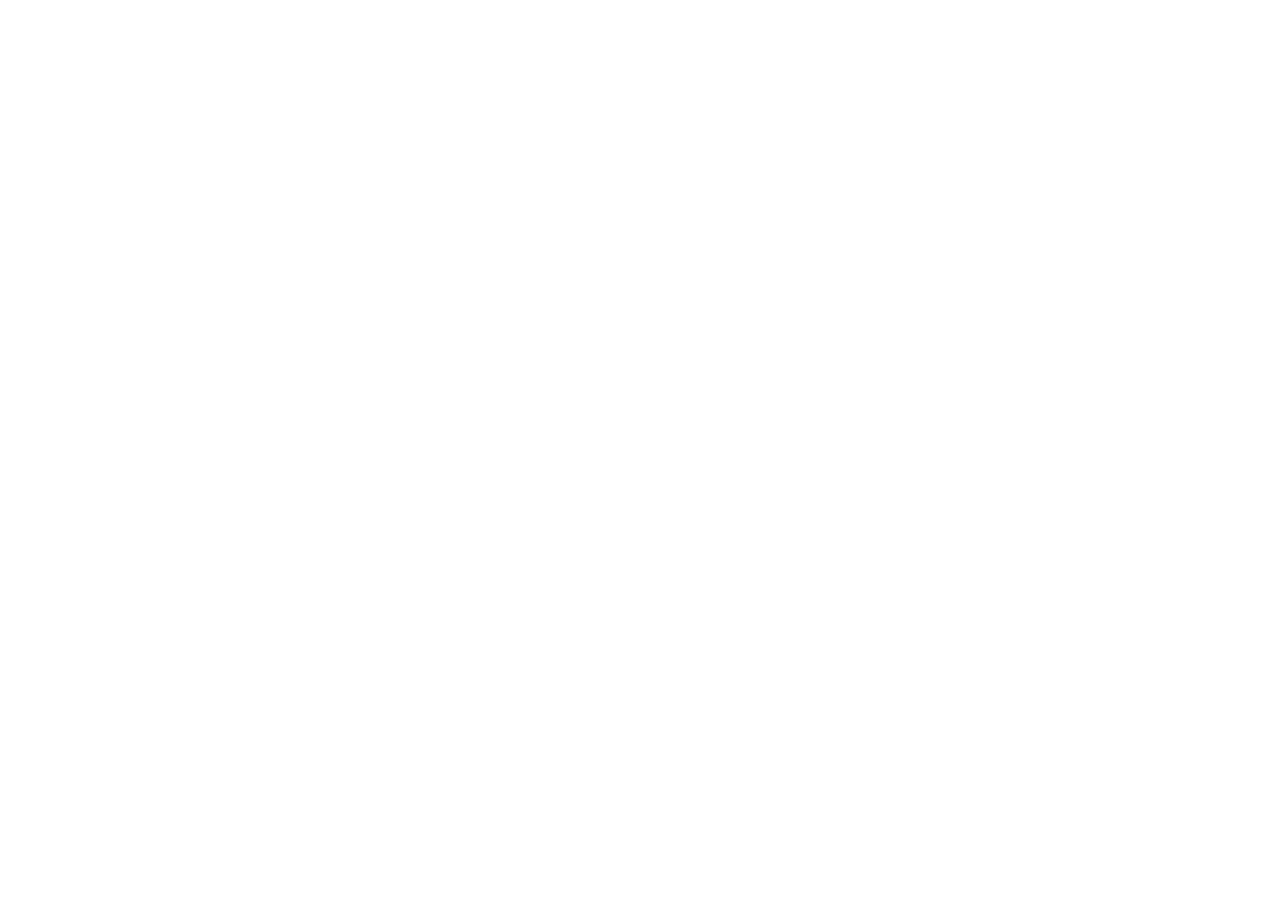
==== index.html @ 22c2efd7 "initial push" ====
<!doctype html>
<!--[if lt IE 7]>      <html class="no-js lt-ie9 lt-ie8 lt-ie7"> <![endif]-->
<!--[if IE 7]>         <html class="no-js lt-ie9 lt-ie8"> <![endif]-->
<!--[if IE 8]>         <html class="no-js lt-ie9"> <![endif]-->
<!--[if gt IE 8]><!--> <html lang="en" ng-csp="" ng-app="engelbertink"> <!--<![endif]-->

	<head>
		<script src="https://www.gstatic.com/firebasejs/3.7.2/firebase.js"></script>
		<script>
		// Initialize Firebase

		</script>
		<script
  src="https://code.jquery.com/jquery-2.2.4.min.js"
  integrity="sha256-BbhdlvQf/xTY9gja0Dq3HiwQF8LaCRTXxZKRutelT44="
  crossorigin="anonymous"></script>
		<base href="/">
		<meta charset="utf-8">
		<meta http-equiv="x-ua-compatible" content="ie=edge">
		<title>Engelbertink wasserij</title>
		<meta name="description" content="Engelbertink wasserij gebruikers portaal">

		<!-- mobile meta -->
		<meta name="HandheldFriendly" content="True">
		<meta name="MobileOptimized" content="320">
		<meta name="viewport" content="width=device-width, initial-scale=1.0"/>
		<link rel="shortcut icon" type="image/x-icon" href="images/favicon.ico">

		<!--[if IE]>
			<link rel="shortcut icon" href="favicon.ico">
		<![endif]-->
		<!-- or, set /favicon.ico for IE10 win -->
		<meta name="msapplication-TileColor" content="#f01d4f">

		<!-- CSS -->
		<!-- build:css css/style.min.css -->
		<link rel="stylesheet" href="https://maxcdn.bootstrapcdn.com/bootstrap/3.3.7/css/bootstrap.min.css" integrity="sha384-BVYiiSIFeK1dGmJRAkycuHAHRg32OmUcww7on3RYdg4Va+PmSTsz/K68vbdEjh4u" crossorigin="anonymous">
		<link rel="stylesheet" href="bower_components/OwlCarousel/owl-carousel/owl.carousel.css" />
		<link rel="stylesheet" type="text/css" href="styles/style.css" />
		<link href="https://fonts.googleapis.com/css?family=Raleway" rel="stylesheet">
		<!-- endbuild -->
	</head>

	<body class="main-wrapper" ng-controller="RouteCtrl">
	
		<!--[if lt IE 8]>
		    <p class="browserupgrade">You are using an <strong>outdated</strong> browser. Please <a href="http://browsehappy.com/">upgrade your browser</a> to improve your experience.</p>
		<![endif]-->

		<!-- Navigation -->
		<!--<main-nav></main-nav>-->

		<!-- Main view for templates -->
		<div data-ng-view="" class="container"></div>

	</body>

	<!-- Vendors -->
	<!-- build:nonangularlibs js/nonangularlibs.js -->

	<!-- endbuild -->

	<!-- Non-angular libraries -->
	<!-- build:libs js/libs.js -->
	<script src="https://maxcdn.bootstrapcdn.com/bootstrap/3.3.7/js/bootstrap.min.js" integrity="sha384-Tc5IQib027qvyjSMfHjOMaLkfuWVxZxUPnCJA7l2mCWNIpG9mGCD8wGNIcPD7Txa" crossorigin="anonymous"></script>
	<script type="text/javascript" src="js/nonangular/lodash.min.js"></script>
	<script type="text/javascript" src="js/scripts.js"></script>
	<script type="text/javascript" src="bower_components/OwlCarousel/owl-carousel/owl.carousel.min.js"></script>
	<!-- endbuild -->

	<!-- Angular external libraries for application -->
	<!-- build:angularlibs js/angularlibs.js -->
	<script type="text/javascript" src="bower_components/angular/angular.js"></script>
	<script type="text/javascript" src="bower_components/angular-route/angular-route.js"></script>
	<script type="text/javascript" src="bower_components/angular-sanitize/angular-sanitize.js"></script>
	<!-- endbuild -->

	<!-- Angular components -->
	<!-- build:appcomponents js/appcomponents.js -->
	<script type="text/javascript" src="app/app.js"></script>
	<script type="text/javascript" src="app/config.js"></script>
	<script type="text/javascript" src="components/services/LocalStorage.service.js"></script>
	<script type="text/javascript" src="components/services/queryService.service.js"></script>
	<script type="text/javascript" src="components/directives/owl.slider.directive.js"></script>
	<!-- endbuild -->

	<!-- Application sections -->
	<!-- build:mainapp js/mainapp.js -->
	<script type="text/javascript" src="app/factory.js"></script>
	<script type="text/javascript" src="app/controller.js"></script>
	<script type="text/javascript" src="app/mangelController.js"></script>
	<!-- endbuild -->

	<!-- templates from $templateCache -->
	<!-- build:templates -->
	<!-- endbuild -->	

</html>
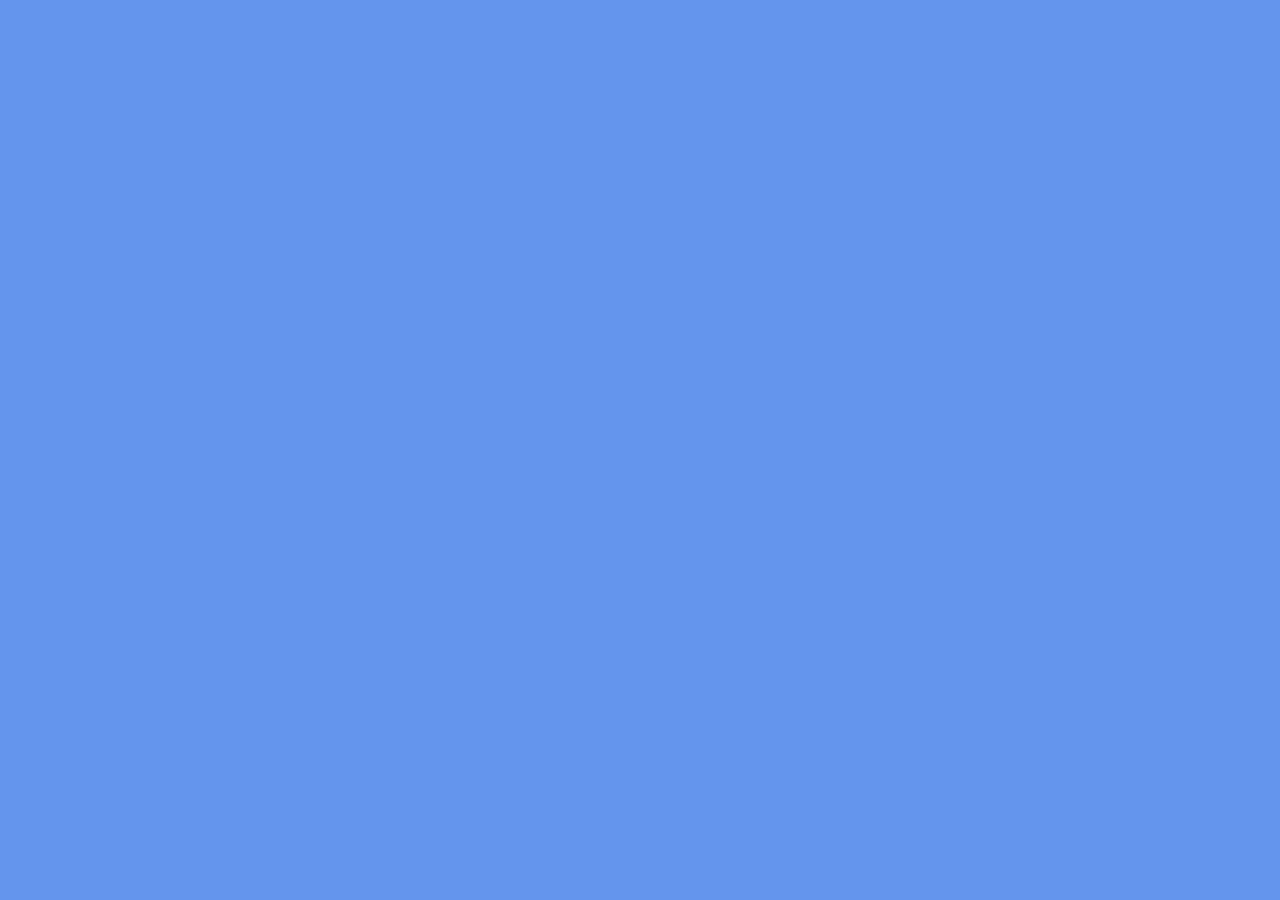
==== commit adb64521: "2e aanpassingen" ====
--- a/index.html
+++ b/index.html
@@ -37,6 +37,7 @@
 		<link rel="stylesheet" href="https://maxcdn.bootstrapcdn.com/bootstrap/3.3.7/css/bootstrap.min.css" integrity="sha384-BVYiiSIFeK1dGmJRAkycuHAHRg32OmUcww7on3RYdg4Va+PmSTsz/K68vbdEjh4u" crossorigin="anonymous">
 		<link rel="stylesheet" href="bower_components/OwlCarousel/owl-carousel/owl.carousel.css" />
 		<link rel="stylesheet" type="text/css" href="styles/style.css" />
+			<link rel="stylesheet" type="text/css" href="styles/style2.css" />
 		<link href="https://fonts.googleapis.com/css?family=Raleway" rel="stylesheet">
 		<!-- endbuild -->
 	</head>
--- a/styles/style2.css
+++ b/styles/style2.css
@@ -0,0 +1,158 @@
+body {
+  font: 18px/20px 'raleway', Helvetica, Arial, sans-serif;
+  color: white;
+  background:cornflowerblue;
+}
+
+.sign-up {
+  position: relative;
+  margin: 20px auto;
+  width: 280px;
+  padding: 33px 25px 29px;
+  background: white;
+  border-bottom: 1px solid #c4c4c4;
+  border-radius: 5px;
+  -webkit-box-shadow: 0 1px 5px rgba(0, 0, 0, 0.25);
+  box-shadow: 0 1px 5px rgba(0, 0, 0, 0.25);
+}
+
+.sign-up:before, .sign-up:after {
+  content: '';
+  position: absolute;
+  bottom: 1px;
+  left: 0;
+  right: 0;
+  height: 10px;
+  background: inherit;
+  border-bottom: 1px solid #d2d2d2;
+  border-radius: 4px;
+}
+
+.sign-up:after {
+  bottom: 3px;
+  border-color: #dcdcdc;
+}
+
+.sign-up-title {
+  margin: -25px -25px 25px;
+  padding: 15px 25px;
+  line-height: 35px;
+  font-size: 26px;
+  font-weight: 300;
+  color: #aaa;
+  text-align: center;
+  text-shadow: 0 1px rgba(255, 255, 255, 0.75);
+  background: #f7f7f7;
+}
+
+.sign-up-title:before {
+  content: '';
+  position: absolute;
+  top: 0;
+  left: 0;
+  right: 0;
+  height: 8px;
+  background: #c4e17f;
+  border-radius: 5px 5px 0 0;
+  background-image: -webkit-linear-gradient(left, #c4e17f, #c4e17f 12.5%, #f7fdca 12.5%, #f7fdca 25%, #fecf71 25%, #fecf71 37.5%, #f0776c 37.5%, #f0776c 50%, #db9dbe 50%, #db9dbe 62.5%, #c49cde 62.5%, #c49cde 75%, #669ae1 75%, #669ae1 87.5%, #62c2e4 87.5%, #62c2e4);
+  background-image: -moz-linear-gradient(left, #c4e17f, #c4e17f 12.5%, #f7fdca 12.5%, #f7fdca 25%, #fecf71 25%, #fecf71 37.5%, #f0776c 37.5%, #f0776c 50%, #db9dbe 50%, #db9dbe 62.5%, #c49cde 62.5%, #c49cde 75%, #669ae1 75%, #669ae1 87.5%, #62c2e4 87.5%, #62c2e4);
+  background-image: -o-linear-gradient(left, #c4e17f, #c4e17f 12.5%, #f7fdca 12.5%, #f7fdca 25%, #fecf71 25%, #fecf71 37.5%, #f0776c 37.5%, #f0776c 50%, #db9dbe 50%, #db9dbe 62.5%, #c49cde 62.5%, #c49cde 75%, #669ae1 75%, #669ae1 87.5%, #62c2e4 87.5%, #62c2e4);
+  background-image: linear-gradient(to right, #c4e17f, #c4e17f 12.5%, #f7fdca 12.5%, #f7fdca 25%, #fecf71 25%, #fecf71 37.5%, #f0776c 37.5%, #f0776c 50%, #db9dbe 50%, #db9dbe 62.5%, #c49cde 62.5%, #c49cde 75%, #669ae1 75%, #669ae1 87.5%, #62c2e4 87.5%, #62c2e4);
+}
+
+input {
+  font-family: inherit;
+  color: black;
+  -webkit-box-sizing: border-box;
+  -moz-box-sizing: border-box;
+  box-sizing: border-box;
+}
+
+.sign-up-input {
+  width: 100%;
+  height: 50px;
+  margin-bottom: 25px;
+  padding: 0 15px 2px;
+  font-size: 17px;
+  background: white;
+  border: 2px solid #ebebeb;
+  border-radius: 4px;
+  -webkit-box-shadow: inset 0 -2px #ebebeb;
+  box-shadow: inset 0 -2px #ebebeb;
+}
+
+.sign-up-input:focus {
+  border-color: #62c2e4;
+  outline: none;
+  -webkit-box-shadow: inset 0 -2px #62c2e4;
+  box-shadow: inset 0 -2px #62c2e4;
+}
+
+.lt-ie9 .sign-up-input {
+  line-height: 48px;
+}
+
+.sign-up-button {
+  position: relative;
+  vertical-align: top;
+  width: 100%;
+  height: 54px;
+  padding: 0;
+  font-size: 22px;
+  color: white;
+  text-align: center;
+  text-shadow: 0 1px 2px rgba(0, 0, 0, 0.25);
+  background:greenyellow;
+  border: 0;
+  border-bottom: 2px solid greenyellow;
+  border-radius: 5px;
+  cursor: pointer;
+  -webkit-box-shadow: inset 0 -2px greenyellow;
+  box-shadow: inset 0 -2px greenyellow;
+}
+
+.sign-up-button:active {
+  top: 1px;
+  outline: none;
+  -webkit-box-shadow: none;
+  box-shadow: none;
+}
+
+:-moz-placeholder {
+  color: #ccc;
+  font-weight: 300;
+}
+
+::-moz-placeholder {
+  color: #ccc;
+  opacity: 1;
+  font-weight: 300;
+}
+
+::-webkit-input-placeholder {
+  color: #ccc;
+  font-weight: 300;
+}
+
+:-ms-input-placeholder {
+  color: #ccc;
+  font-weight: 300;
+}
+
+::-moz-focus-inner {
+  border: 0;
+  padding: 0;
+}
+
+.btn-secondary {
+    background-color: lightgreen;
+}
+
+.col-10 {
+    width: 400px;
+}
+
+.form-wrapper {
+    margin-left:13px;
+    margin-top:20px;
+}
